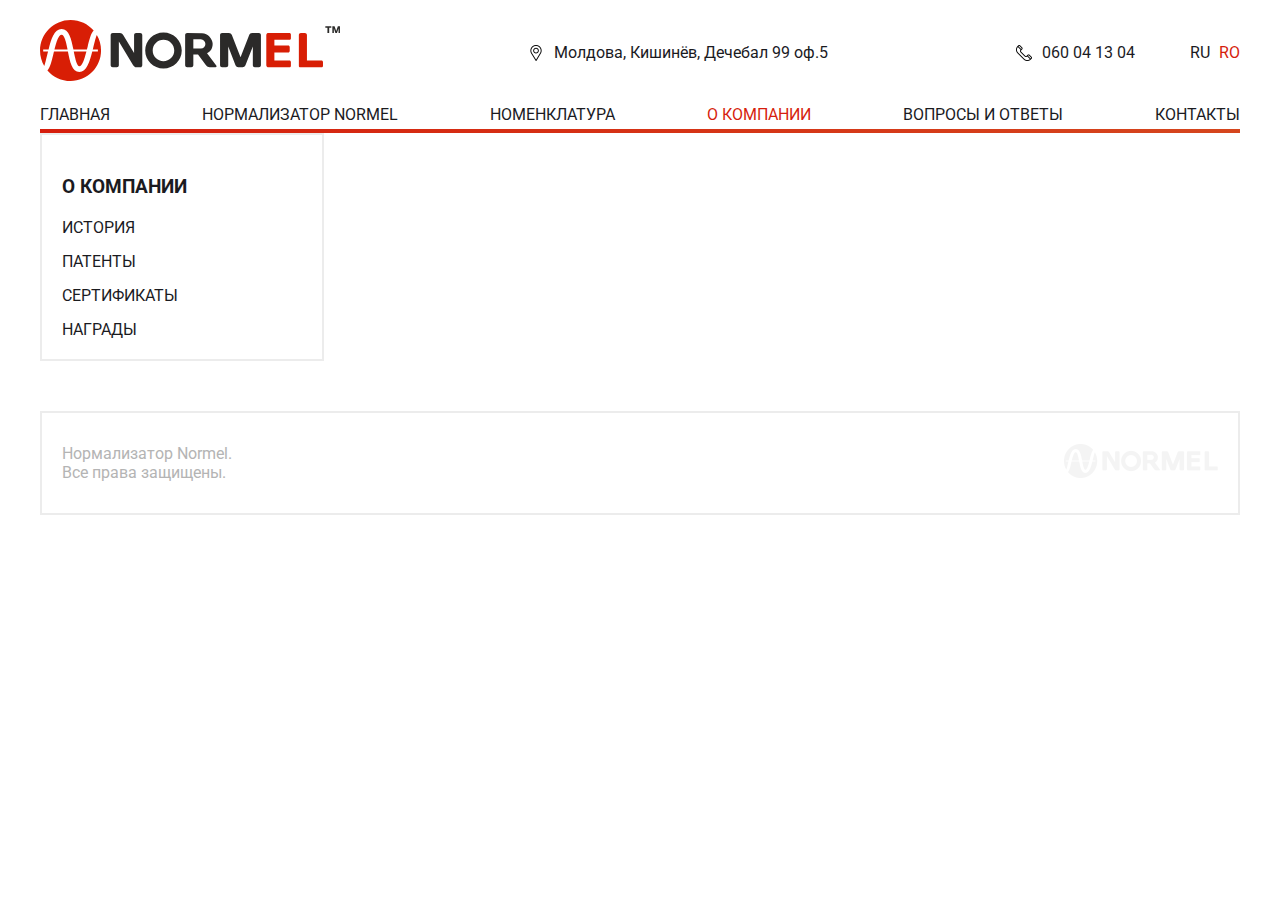
==== ro/company.html @ fcdd3245 "working version" ====
<!DOCTYPE html>
<html lang="ru">
<head>
<meta charset="UTF-8">
<link rel="stylesheet" href="/styles/main.css">
<link rel="stylesheet" href="/styles/media.css">
<link rel="icon" href="/images/ico.png" type="image/png" />
<meta name="viewport" content="width=device-width, initial-scale=1.0">
<title>Нормализаторы напряжения с функцией энергосбережения для трехфазных сетей | Нормализатор Normel</title>
</head>


<body>


<div class="gototop">&#9650;</div>


<div class="header">
<div class="conteiner">
<div class="header_main">
<div class="header_main_logo">
<a href="./index.html"><img src="/images/logo.svg" alt="normel" style="width: 100%;"></a>
</div>
<div class="header_main_adress">
<img src="/images/place.png" alt="adress">
Молдова, Кишинёв, Дечебал 99 оф.5</div>
<div class="header_main_right">
<div class="header_main_phone">
<img src="/images/phone.png" alt="phone">
<a href="#">060 04 13 04</a>
</div>
<div class="header_main_lang">
<a href="../index.html">RU</a>
<a class="active" href="#">RO</a>
</div>
<div class="menu">
<a class="menu-triger" href="#"></a>
<div class="menu-popup">
<a class="menu-close" href="#"></a>
<ul>
<li><a href="./index.html">ГЛАВНАЯ</a></li>
<li><a href="./normalizator.html#technology">НОРМАЛИЗАТОР NORMEL</a></li>
<li><a href="./nomenklatura.html#prices">НОМЕНКЛАТУРА</a></li>
<li><a href="./company.html#history">О КОМПАНИИ</a></li>
<li><a href="./questions.html#quest_1">ВОПРОСЫ И ОТВЕТЫ</a></li>
<li><a href="./contacts.html">КОНТАКТЫ</a></li>
</ul>						
</div>
</div>
</div>
</div>
<div class="header_menu">
<ul class="header_menu_list">
<li><a href="./index.html">ГЛАВНАЯ</a></li>
<li><a href="./normalizator.html#technology">НОРМАЛИЗАТОР NORMEL</a></li>
<li><a href="./nomenklatura.html#prices">НОМЕНКЛАТУРА</a></li>
<li><a class="active" href="./company.html#history">О КОМПАНИИ</a></li>
<li><a href="./questions.html#quest_1">ВОПРОСЫ И ОТВЕТЫ</a></li>
<li><a href="./contacts.html">КОНТАКТЫ</a></li>
</ul>
</div>
<div class="header_animation"></div>
</div>
</div>


<div class="blog">
<div class="conteiner">
<div class="blog_main">
<div class="blog_main_menu">
<h3>О КОМПАНИИ</h3>
<ul>
<li><a href="#history">История</a></li>
<li><a href="#patents">Патенты</a></li>
<li><a href="#certificates">Сертификаты</a></li>
<li><a href="#awards">Награды</a></li>
</ul>
</div>

<div class="blog_main_box">




<div class="info_block" id="history">
<h3>История</h3>

Хорошая идея требует воплощения в жизнь. Для достижения успеха должны сложиться воедино два фактора: идея, время. <br><br>

<b>Идея</b><br><br>

Всем известно, что от идеи изобретателя до серийного производства инновационного продукта  может лежать дистанция в несколько десятков лет, за время которых идея воплощается в продукт и достигает совершенства.
<br><br>
Идея возникла в конце 70-х годов 20 века. 
<br><br>
Автор - Лев Фейгин - заслуженный изобретать России, работавший в то время на руководящих должностях в сфере электроэнергетики в атомной и космической промышленностях.
<br><br>
Основными авторами изобретения являются Л. Фейгин, С. Левинзон и П. Косой, имеющие значительное количество изобретений и патентов в области электротехники.
<br><br>
<b>Время</b>
<br><br>
В течение 20 лет проводились эксперименты по апробации идеи непосредственно ее автором.
<br><br>
Идея энергосберегающего нормализатора была запатентована. 
<br><br>
В ноябре 2009 года принят новый Федеральный закон Российской Федерации «Об энергосбережении и о повышении энергетической эффективности». 
<br><br>
В ноябре 2009 года создано предприятие ООО “АВЭК”, занимающиеся производством энергосберегающих нормализаторов зарегистрированной торговой марки NORMEL. 
<br><br>
За прошедшие с момента возникновения  идеи 30 лет технология ее реализации значительным образом усовершенствована и реализована в энергосберегающих нормализаторах NORMEL.  
<br><br>
В ближайшей перспективе решение проблемы энергосбережения в России  выходит на первый план. Правительством  поставлена задача о снижении к 2020 году энергоемкости российского ВВП не менее, чем на 40% по сравнению с 2007 годом. 
<br><br>
Применение технологии NORMEL способствует решению поставленной правительством России задачи.
<br><br>
<b>УПРАВЛЕНИЕ ЭНЕРГОЭФФЕКТИВНОСТЬЮ – стратегическая задача мирового масштаба.</b>
<br><br>
Одним из важнейших условий повышения энергетической эффективности электроэнергетических систем в мире является соблюдение стандартов качества электрической энергии.
<br><br>
В России проблема управления энергоэффективностью решается в Государственной Программе, направленной на успешную реализацию Федерального Закона РФ от 23.11.2009 N 261-ФЗ (ред. от 16.01.2019) «Об энергосбережении и о повышении энергетической эффективности, и о внесении изменений в отдельные законодательные акты Российской Федерации», целью которого является «…создание правовых, экономических и организационных основ стимулирования энергосбережения и повышения энергетической эффективности».
<br><br>
Одним из важнейших условий повышения энергоэффективности электроэнергетических систем является соблюдение стандартов качества электрической энергии.
<br><br>
В мире существуют стандарты на нормы качества электроэнергии, например, Межгосударственный Стандарт (Армения, Беларусь, Кыргызстан, Российская Федерация, Таджикистан, Узбекистан) ГОСТ 32144-2013 и идентичный ему Европейский Стандарт EN 50160: 2010.
<br><br>
Напряжение является важнейшим параметром и в стандартах находится на первом месте по значимости. Если стандарты не выполняются, то нельзя гарантировать нормальную работу оборудования, подключаемого к электросети. Реально выполнить стандарт весьма сложно, т.к. коммутации потребителей происходят произвольно.
<br><br>
В основном вышесказанное относится к электрическим сетям 0,4 кВ т.к. более 70% потребителей мира питается от этих сетей.
<br><br>
В последние несколько лет в мире активно продвигается концепция Интеллектуальных (умных) Электрических Сетей и Систем - Smart Grids и Smart Systems, являющаяся основой и ключевым компонентом стратегий и проектов повышения энергоэффективности электроэнергетических систем.
<br><br>
В нашей стране развитие интеллектуальных электроэнергетических сетей является приоритетным направлением «Программы мер по формированию принципиально новых рынков и созданию условий для глобального технологического лидерства России к 2035 году (НТИ)».
<br><br>
Smart Grids (Smart Systems) – это комплекс технико-экономических мероприятий, включающий:
<br><br>
1. мониторинг электропотребления,<br>
2. динамическое управление электросетями,<br>
3. регулирование спроса со стороны системы электроснабжения - Demand Response,<br>
4. управление потреблением электроэнергии - Demand Side Managment (DSM).<br><br>
ПРИМЕНЕНИЕ НОРМАЛИЗАТОРОВ ПЕРЕМЕННОГО НАПРЯЖЕНИЯ NORMEL™®© ПОЗВОЛЯЕТ РЕАЛИЗОВАТЬ ВЕСЬ КОМЛЕКС SMART GRIDS, А ЗНАЧИТ, ПОЗВОЛЯЕТ УПРАВЛЯТЬ ПОТРЕБЛЕНИЕМ ЭЛЕКТРОЭНЕРГИИ И УЛУЧШАТЬ СТАНДАРТИЗИРОВАННОЕ КАЧЕСТВО ЭЛЕКТРОЭНЕРГИИ.

</div>




<div class="info_block" id="patents">
<h3>Патенты</h3>

<div class="big_pat_img">
<div class="pat_img">
<a href="/images/patents/1.jpg" target="blank"><img src="/images/patents/1.jpg" alt="patents"></a>
<h2>Грамота на Европейский патент
на 28 государств Европейского союза</h2>
</div>

<div class="pat_img">
<a href="/images/patents/2.jpg" target="blank"><img src="/images/patents/2.jpg" alt="patents"></a>
<h2>Евразийский патент на изобретение
"Стабилизатор переменного напряжения (варианты)" СНГ</h2>
</div>
<div class="pat_img">
<a href="/images/patents/3.jpg" target="blank"><img src="/images/patents/3.jpg" alt="patents"></a>
<h2>Патент на изобретение Российской Федерации
"Стабилизатор переменного напряжения с элементами защиты и резервирования (варианты)"</h2>
</div>
<div class="pat_img">
<a href="/images/patents/4.jpg" target="blank"><img src="/images/patents/4.jpg" alt="patents"></a>
<h2>Патент на изобретение Украины</h2>
</div>
<div class="pat_img">
<a href="/images/patents/5.jpg" target="blank"><img src="/images/patents/5.jpg" alt="patents"></a>
<h2>Свидетельство на товарный знак NORMEL</h2>
</div>
<div class="pat_img">
<a href="/images/patents/6.jpg" target="blank"><img src="/images/patents/6.jpg" alt="patents"></a>
<h2>Изменение к свидетельству на товарный знак NORMEL</h2>
</div>
<div class="pat_img">
<a href="/images/patents/7.jpg" target="blank"><img src="/images/patents/7.jpg" alt="patents"></a>
<h2>Патент на изобретение Российской Федерации
Нормализатор переменного напряжения №2618115</h2>
</div>





</div>


</div>





<div class="info_block" id="certificates">
<h3>Сертификаты</h3>

<div class="big_pat_img">

<div class="pat_img">
<a href="/images/sertificat/1.jpg" target="blank"><img src="/images/sertificat/1.jpg" alt="patents"></a>
<h2>Сертификат соответствия СЕ (Conformity Certificate)</h2>
</div>

<div class="pat_img">
<a href="/images/sertificat/2.jpg" target="blank"><img src="/images/sertificat/2.jpg" alt="patents"></a>
<h2>Пожарный сертификат</h2>
</div>

<div class="pat_img">
<a href="/images/sertificat/3.jpg" target="blank"><img src="/images/sertificat/3.jpg" alt="patents"></a>
<h2>Cертификат ИСО</h2>
</div>

<div class="pat_img">
<a href="/images/sertificat/4.jpg" target="blank"><img src="/images/sertificat/4.jpg" alt="patents"></a>
<h2>Сертификат соответствия таможенного союза</h2>
</div>

<div class="pat_img">
<a href="/images/sertificat/5.jpg" target="blank"><img src="/images/sertificat/5.jpg" alt="patents"></a>
<h2>Сертификат соответствия СЕ (Conformity Certificate)</h2>
</div>


</div>




</div>





<div class="info_block" id="awards">
<h3>Награды</h3>



<div class="big_pat_img">

<div class="pat_img">
<a href="/images/awards/1.jpg" target="blank"><img src="/images/awards/1.jpg" alt="awards"></a>
<h2>MOSCOW ENES EXPO 2011. Международный форум ЭНЕРГОЭФФЕКТИВНОСТЬ И РАЗВИТИЕ ЭНЕРГЕТИКИ</h2>
</div>

<div class="pat_img">
<a href="/images/awards/2.jpg" target="blank"><img src="/images/awards/2.jpg" alt="awards"></a>
<h2>III Международный форум технического развития "ТЕХНОПРОМ-2015" - благодарственное письмо</h2>
</div>

<div class="pat_img">
<a href="/images/awards/3.jpg" target="blank"><img src="/images/awards/3.jpg" alt="awards"></a>
<h2>Международная специализированная выставка "Крым. Стройиндустрия. Энергосбережение" 2015</h2>
</div>

<div class="pat_img">
<a href="/images/awards/4.jpg" target="blank"><img src="/images/awards/4.jpg" alt="awards"></a>
<h2>Национальная премия в области предпринимательской деятельности "Золотой Меркурий" 2015. Диплом</h2>
</div>

<div class="pat_img">
<a href="/images/awards/5.jpg" target="blank"><img src="/images/awards/5.jpg" alt="awards"></a>
<h2>Конкурс "Новосибирская марка" 2015. Диплом</h2>
</div>

<div class="pat_img">
<a href="/images/awards/6.jpg" target="blank"><img src="/images/awards/6.jpg" alt="awards"></a>
<h2>Победитель конкурса "Новосибирская марка" 2015</h2>
</div>

<div class="pat_img">
<a href="/images/awards/7.jpg" target="blank"><img src="/images/awards/7.jpg" alt="awards"></a>
<h2>За успешное управление бизнесом в Сибири 2015. Диплом</h2>
</div>

<div class="pat_img">
<a href="/images/awards/8.jpg" target="blank"><img src="/images/awards/8.jpg" alt="awards"></a>
<h2>За успешное управление бизнесом в Сибири 2015. Сертификат</h2>
</div>

<div class="pat_img">
<a href="/images/awards/9.jpg" target="blank"><img src="/images/awards/9.jpg" alt="awards"></a>
<h2>За участие в выставке "ЖКХ -2016". Губернатор Новосибирской области - благодарственное письмо</h2>
</div>

<div class="pat_img">
<a href="/images/awards/10.jpg" target="blank"><img src="/images/awards/10.jpg" alt="awards"></a>
<h2>НУЗ отделенческая клиническая больница ОАО "РЖД" - благодарность 2016</h2>
</div>

<div class="pat_img">
<a href="/images/awards/11.jpg" target="blank"><img src="/images/awards/11.jpg" alt="awards"></a>
<h2>Конкурс "Новосибирская марка" 2016. Диплом</h2>
</div>

<div class="pat_img">
<a href="/images/awards/12.jpg" target="blank"><img src="/images/awards/12.jpg" alt="awards"></a>
<h2>Победителю конкурса "Новосибирская марка" 2016</h2>
</div>

<div class="pat_img">
<a href="/images/awards/13.jpg" target="blank"><img src="/images/awards/13.jpg" alt="awards"></a>
<h2>За успешное управление бизнесом в Сибири 2016. Диплом</h2>
</div>

<div class="pat_img">
<a href="/images/awards/14.jpg" target="blank"><img src="/images/awards/14.jpg" alt="awards"></a>
<h2>Конкурс "Новосибирская марка" 2017. Диплом</h2>
</div>

<div class="pat_img">
<a href="/images/awards/15.jpg" target="blank"><img src="/images/awards/15.jpg" alt="awards"></a>
<h2>Победителю конкурса "Новосибирская марка" 2017</h2>
</div>

<div class="pat_img">
<a href="/images/awards/16.jpg" target="blank"><img src="/images/awards/16.jpg" alt="awards"></a>
<h2>Конкурс "Новосибирская марка" 2018. Диплом</h2>
</div>

<div class="pat_img">
<a href="/images/awards/17.jpg" target="blank"><img src="/images/awards/17.jpg" alt="awards"></a>
<h2>Победителю конкурса "Новосибирская марка" 2018</h2>
</div>

<div class="pat_img">
<a href="/images/awards/18.jpg" target="blank"><img src="/images/awards/18.jpg" alt="awards"></a>
<h2>За успешное управление бизнесом в Сибири 2018. Диплом</h2>
</div>

<div class="pat_img">
<a href="/images/awards/19.jpg" target="blank"><img src="/images/awards/19.jpg" alt="awards"></a>
<h2>За успешное развитие бизнеса в Сибири 2018. Сертификат</h2>
</div>

<div class="pat_img">
<a href="/images/awards/20.jpg" target="blank"><img src="/images/awards/20.jpg" alt="awards"></a>
<h2>Национальная премия в области предпринимательской деятельности "Золотой Меркурий" 2019. Диплом</h2>
</div>

<div class="pat_img">
<a href="/images/awards/21.jpg" target="blank"><img src="/images/awards/21.jpg" alt="awards"></a>
<h2>Конкурс "Новосибирская марка" 2019. Диплом</h2>
</div>

<div class="pat_img">
<a href="/images/awards/22.jpg" target="blank"><img src="/images/awards/22.jpg" alt="awards"></a>
<h2>Победителю конкурса "Новосибирская марка" 2019</h2>
</div>

<div class="pat_img">
<a href="/images/awards/23.jpg" target="blank"><img src="/images/awards/23.jpg" alt="awards"></a>
<h2>За успешное управление бизнесом в Сибири 2019. Диплом</h2>
</div>

<div class="pat_img">
<a href="/images/awards/24.jpg" target="blank"><img src="/images/awards/24.jpg" alt="awards"></a>
<h2>За успешное развитие бизнеса в Сибири 2019. Сертификат</h2>
</div>

</div>






















</div>





</div>
</div>
</div>


<footer>
<div class="conteiner">
<div class="footer_main">
<div class="footer_main_l">
<p>Нормализатор Normel.<br>
Все права защищены.</p>
</div>
<div class="footer_main_r"><img src="/images/logo_footer.png" alt="footer"></div>
</div>
</div>
</footer>

<script src="/scripts/jquery-3.6.0.min.js"></script>
<script>

$(document).ready(function(){
$(window).scroll(function () {
/*если прокрутка больше 300 показ. кнопку*/
if ($(this).scrollTop() > 100) {
$('.gototop, .alert').fadeIn();
/*если нет то скрываем кнопку*/
} else {
$('.gototop, .alert').fadeOut();
}
});
/*при клике по кнопке переходим вверх стр.*/
$('.gototop').click(function () {
$('body,html').animate({
scrollTop: 0
}, 700);
return false;
});
    
var bw = jQuery( window ).width();
if(bw > 50){
 
	window.scroll({
	top: 0, 
	left: 0, 
	behavior: 'smooth'
});
}
    
});            

$(function() {
var $menu_popup = $('.menu-popup');

$(".menu-triger, .menu-close").click(function(){
$menu_popup.slideToggle(300, function(){
if ($menu_popup.is(':hidden')) {
$('body').removeClass('body_pointer');
} else {
$('body').addClass('body_pointer');
}					
});  
return false;
});			

$(document).on('click', function(e){
if (!$(e.target).closest('.menu').length){
$('body').removeClass('body_pointer');
$menu_popup.slideUp(300);
}
});
});

</script>


</body>
</html>
---- styles/main.css ----
@import url('https://fonts.googleapis.com/css2?family=Roboto:wght@100;200;300;400;500;700&display=swap');
/* https://www.flaticon.com/ru/packs/contact-us-6 */

* {
    margin: 0;
    padding: 0;
    font-family: 'Roboto', sans-serif;
    color: #1b1b1f;    /* #d61e0d */
    font-size: 16px;
}

.active {
    color: #d61e0d;
}

a {
    text-decoration: none;
}

.conteiner {
    max-width: 1200px;
    margin: 0 auto;
    padding-left: 15px;
    padding-right: 15px;
}

.header_main {
    display: flex;
    justify-content: space-between;
    align-items: center;
    margin-top: 20px;
}

.header_main_adress {
    display: flex;
    align-items: center;
}

.header_main_adress img {
    height: 16px;
    margin-right: 10px;
}

.header_main_phone {
    display: flex;
    align-items: center;
}

.header_main_phone img{
    height: 16px;
    margin-right: 10px;
}

.header_main_right {
    display: flex;
    justify-content: flex-end;
}

.header_main_lang {
    margin-left: 50px;
}

.header_main_lang a{
    margin-left: 5px;
}

.header_main_lang > a:hover {
    color: #d61e0d;
    text-decoration: underline;
}

.header_menu_list {
    list-style: none;
    display: flex;
    justify-content: space-between;
}

.header_menu_list li+li{
    padding-left: 40px;
}

.header_menu_list a:hover{
    color: #d61e0d;
}

.header_menu {
    margin-top: 20px;
}

.header_animation {
    height: 4px;
    margin-top: 5px;
    background: linear-gradient(-45deg, #ee7752, #e73c7e, #d55323, #d61e0d);  
    animation: gradient 5s ease infinite;
    background-size: 400% 400%;
}

@keyframes gradient {
    0% {
        background-position: 0% 50%;
    }
    50% {
        background-position: 100% 50%;
    }
    100% {
        background-position: 0% 50%;
    }
}
.info_main {
    display: flex;
    justify-content: space-around;
    align-items: center;
    flex-wrap: wrap;
    margin-top: 50px;
}

.info_main_text {
    max-width: 400px;
}

.info_main_text h3{
    margin-bottom: 20px;
    font-size: 30px;
    font-weight: 400;
}

.info_main_text p{
    margin-bottom: 15px;
}

.info_main_links {
    display: flex;
    justify-content: center;
    margin-left: 40px;
    }

.info_main_links > ul > li+li {
    margin-top: 15px;
}
.info_main_links a {
    text-decoration: underline;
    font-size: 16px;
}

.info_main_links a:hover {
    color: #d61e0d;
}

.center_menu_item {
    width: 250px;
    height: 250px;
    display: flex;
    justify-content: center;
    align-items: center;
    flex-direction: column;
    border-radius: 25px;
    background-color: #f1f1f191;
    box-shadow: 5px 5px 15px 5px rgba(0,0,0,0.17);
    margin: 25px;
}

.center_menu_item a{
    font-size: 20px;
}

.center_menu_item img {
    filter: grayscale(100%) brightness(50%) sepia(23%) hue-rotate(-50deg) saturate(600%) contrast(2);
}

.center_menu_item img:hover {
    filter: grayscale(100%) brightness(50%) sepia(100%) hue-rotate(-50deg) saturate(900%) contrast(2);
}

.center_menu_item a+a{
    margin-top: 25px;    
}

.center_menu {
    display: flex;
    justify-content: space-around;
    flex-wrap: wrap;
}

.center {
    margin-top: 50px;
}

.quests_main {
    margin-top: 50px;
}

.quests_main h3{
    margin-bottom: 35px;
    font-size: 30px;
    font-weight: 400;
}

.owl-carousel div{
    color: #44444f;
    font-weight: 300;
    line-height: 23px;
}

.qqs b{
    color: #1b1b1f;
    font-weight: 400;
}

.qqs {
    height: 25px;
}

.owl-prev{
    display: none;
}

.owl-carousel{
    position: relative;

}

.owl-next{
    background-image: url(../images/arrow.png)!important;
    background-size: cover!important;
    background-position: center;
    background-repeat: no-repeat!important;
    width: 40px;
    height: 40px;
    position: absolute;
    top: -72px;
    left: 285px;
}
.call {
    margin-top: 50px;
    margin-bottom: 50px;
}

.call_main {
    box-shadow: 5px 5px 15px 5px rgb(0 0 0 / 17%);
    border-radius: 20px;
    padding-top: 50px;
    padding-bottom: 50px;
    padding-left: 50px;
    padding-right: 10px;
    display: flex;
    justify-content: center;
    flex-wrap: wrap-reverse;
}

.call-right img{
    width: 100%;
}

.call-left {
    width: 50%;
    text-align: center;
}

.call-left h2{
    color: #44444f;
    font-size: 25px;
    font-weight: 400;
    margin-top: 70px;
}
.call-left span{
    color: #d61e0d;
    font-size: 25px;
    font-weight: 400;
}

.call-right {
    margin-right: 50px;
}

.call-left-grup {
    display: flex;
    justify-content: center;
    margin-top: 30px;
    column-gap: 50px;
}

.call-left-grup a{
    color: white;
    font-weight: 400;
}
.call-btn-1 {
    background: linear-gradient(-45deg, #ee7752, #e73c7e, rgb(250, 127, 160), #d61e0d);  
    animation: gradient 5s ease infinite;
    background-size: 400% 400%;
    padding-top: 15px;
    padding-bottom: 15px;
    width: 180px;
    border-radius: 15px;
}

.call-btn-2 {
    background: linear-gradient(-45deg, #ee7752, #e73c7e, #d55323, #d61e0d);  
    animation: gradient 2s ease infinite;
    background-size: 400% 400%;
    padding-top: 15px;
    padding-bottom: 15px;
    width: 180px;
    border-radius: 15px;
}

.footer_main {
	margin-top: 50px;
    display: flex;
    justify-content: space-between;
    align-items: center;
    border: 2px solid #ececec;
    height: 100px;
}

.footer_main_r {
    margin-right: 20px;
}

.footer_main_l {
    margin-left: 20px;
}

.footer_main_l p{
    color: #b4b4b4;
}
.blog_main {
    display: flex;
    justify-items: flex-start;
    width: 100%;
}

.blog_main_menu {
    padding: 20px;
    height: 100%;
    border: 2px solid #ececec;
    min-width: 20%;
}

.blog_main_menu ul{
    list-style: none;
}

.blog_main_menu li+li{
    margin-top: 15px;
}

.blog_main_menu a{
    font-size: 16px;
    text-transform: uppercase; 
}

.blog_main_menu a:hover{
    color: #d61e0d;
    text-decoration: underline;
}

.blog_main_menu h3{
    font-size: 19px;
    text-transform: uppercase;
    padding-top: 20px;
    padding-bottom: 20px; 
}

.blog_main_box {
    margin-left: 20px;
    margin-top: 40px;
    width: 100%;
}

.blog_main_box h3{
    font-size: 19px;
    text-transform: uppercase;
    padding-bottom: 20px; 
}

.info_block {
  display: none;
    color: #1b1b1f;
    font-size: 16px;
    line-height: 1.5;
    font-weight: 400;
} /* Делаем блок по-умолчанию невидимым */

.info_block img{
    width: 100%;
}

.info_block:target {
  display: block; 
} /* Выделенный блок видим */


.use_big_box {
    margin-bottom: 20px;
    background: #f6f6f6;
    padding: 20px 20px 15px 20px;
}

.protocol_file img{
    width: 48px;
}

.protocol_file a{
    text-decoration: underline;
}

.protocol_file {
    display: flex;
    width: 49%;
    margin-bottom: 25px;
}



.prot_big_main {
    display: flex;
    justify-content: space-between;
    flex-wrap: wrap;
    grid-gap: 10px;
}

.prot_right {
    margin-left: 25px;
}

.gototop{
    color: white;
    width: 50px;
    height: 50px;
    background-color: #d61e0d;
    position: fixed;/*фиксир. позиц*/
    bottom: 30px;
    left: 5%;
    font-size: 30px;
    text-align: center;
    line-height: 50px;
    filter:progid:DXImageTransform.Microsoft.Alpha(opacity=30);
    opacity: .6;/*полупрозрачная*/
    display: none;/*скрываем, а показываем Jquery*/  
    -webkit-border-radius: 100px;
    -moz-border-radius: 100px;
    -ms-border-radius: 100px;
    -o-border-radius: 100px;
    border-radius: 100px;
    -moz-box-shadow:
    1px 6px 5px rgba(000,000,000,0.5);
    -webkit-box-shadow:
    1px 6px 5px rgba(000,000,000,0.5);
    box-shadow: 
    1px 4px 5px rgba(000,000,000,0.5);
    cursor: pointer;
}
.gototop:hover{
    filter:progid:DXImageTransform.Microsoft.Alpha(opacity=100);
    opacity: 1;/*при наведении не прозрачная*/
}



.menu-triger {
	width: 25px;
	height: 17px;	
	background: url(../images/menu.png) 0 0 repeat;
	left: 15px;
	top: 28px;
    display: none;
}	

.menu-close {
	display: block;
	width: 28px;
	height: 28px;	
	background: url(../images/close.png) 0 0 repeat;
	position: absolute;
	right: 13px;
	top: 39px;
	z-index: 100;
}
.menu-popup {
	display: none;	
	background: #2c2e3e;
	position: absolute;
	left: 0px;
	right: 0px;
	top: 0;
	box-sizing: border-box;
	padding: 30px;
	z-index: 9999;	
	box-shadow: 0 14px 28px rgba(0,0,0,0.25), 0 10px 10px rgba(0,0,0,0.22);
}
.menu-popup ul {
	margin: 0;
	padding: 0;
}
.menu-popup li {
	list-style: none;
	margin: 10px 0;
	padding: 0;
}
.menu-popup li a {
	font-size: 18px;
	font-family: "Arial";
	color: rgb(255, 255, 255);
	line-height: 1.4;	
	text-decoration: none;
}
.body_pointer * {
	cursor: pointer;
}

/* Стили таблицы (IKSWEB) */
table.iksweb{text-decoration: none;border-collapse:collapse;width:100%;text-align:center;}
table.iksweb th{font-weight:normal;font-size:14px; color:#ffffff;background-color:#354251;}
table.iksweb td{font-size:13px;color:#354251;}
table.iksweb td,table.iksweb th{white-space:pre-wrap;padding:10px 5px;line-height:13px;vertical-align: middle;border: 1px solid #354251;}
table.iksweb tr:hover{background-color:#f9fafb}
table.iksweb tr:hover td{color:#354251;cursor:default;}
.big_pat_img {
    display: flex;
    justify-content: space-around;
    flex-wrap: wrap;
}

.pat_img {
    width: 30%;
    padding: 10px;
}

.pat_img h2{
    font-weight: 300;
}

.pat_img h2{
    margin-top: 15px;
}
---- styles/media.css ----
@media (max-width: 1000px) {
.header_menu {
    display: none;
}
    
.menu-triger {
    display: block;
    margin-left: 20px;
}	
    
}

@media (max-width: 979px) {
.info_main_links {
    display: flex;
    justify-content: center;
    margin-top: 50px;
    }
    

    
}

@media (max-width: 930px) {
.header_main_adress {
    display: none;
}
}

@media (max-width: 770px) {

.call_main {
    padding-top: 50px;
    padding-bottom: 50px;
    padding-left: 10px;
    padding-right: 10px;
    display: flex;
    justify-content: center;
    flex-wrap: wrap-reverse;
}
    
    
.info_main_links {
    display: flex;
    justify-content: flex-start;
    margin-left: 40px;
    width: 100%;
    }
.info_main_image {
    margin-top: 50px;
}
    
.call-btn-1 {
    width: 100%;
}    
.call-btn-2 {
    width: 100%;
}  
.call-left {
    width: 100%;
    text-align: center;
    
}
.call-left-grup {
    padding-left: 20px;
    padding-right: 20px;
    column-gap: 20px;
}     
}


@media (max-width: 700px) {
.blog_main {
    flex-wrap: wrap;
    justify-content: center;
}
    
.blog_main_menu {
    padding: 20px;
    height: 100%;
    border-top: 0px solid #ececec;
    border-bottom: 2px solid #ececec;
    min-width: 90%;
}
    .header_main_lang {
    /*display: none;*/
}
    .header_main_phone {
    display: none;
}
    
.blog_main_box {
    margin-left: 0px;
    
}
    
}

@media (max-width: 580px) {

    .header_main_lang {
    margin-left: 0px;
        width: 60px;
}
    
    .header_main_logo img{
        max-width: 70%;
    }

    
}
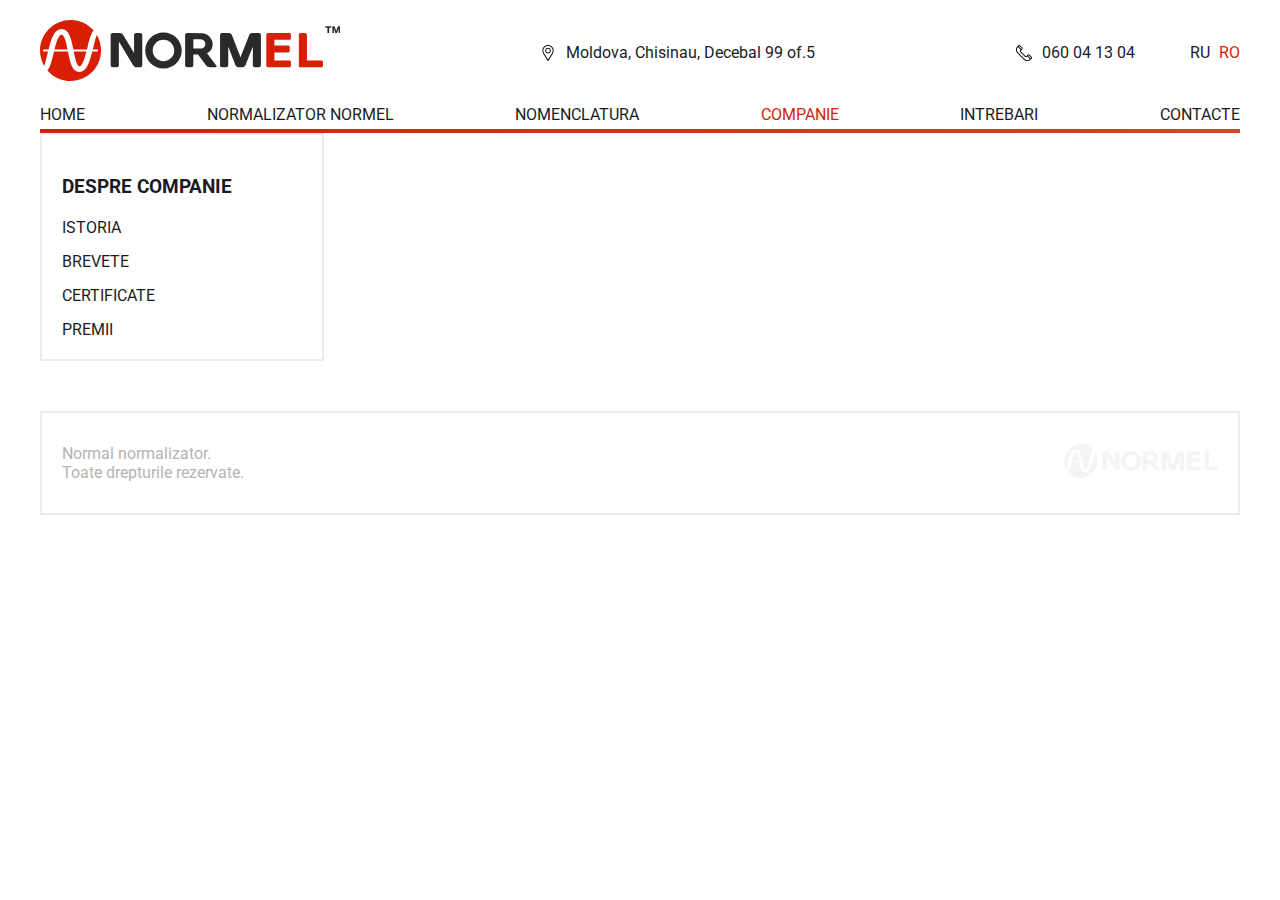
==== commit fc9881fb: "Update company.html" ====
--- a/ro/company.html
+++ b/ro/company.html
@@ -2,16 +2,17 @@
 <html lang="ru">
 <head>
 <meta charset="UTF-8">
-<link rel="stylesheet" href="/styles/main.css">
-<link rel="stylesheet" href="/styles/media.css">
-<link rel="icon" href="/images/ico.png" type="image/png" />
+<link rel="stylesheet" href="../styles/owl.carousel.min.css">
+<link rel="stylesheet" href="../styles/owl.theme.default.min.css">
+<link rel="stylesheet" href="../styles/main.css">
+<link rel="stylesheet" href="../styles/media.css">
+<link rel="icon" href="../images/ico.png" type="image/png" />
 <meta name="viewport" content="width=device-width, initial-scale=1.0">
-<title>Нормализаторы напряжения с функцией энергосбережения для трехфазных сетей | Нормализатор Normel</title>
+<title>Regulatoare de tensiune cu funcție de economisire a energiei pentru rețele trifazate | Normalizator Normel</title>
 </head>
-
-
 <body>
 
+<div id="topos"></div>
 
 <div class="gototop">&#9650;</div>
 
@@ -20,14 +21,14 @@
 <div class="conteiner">
 <div class="header_main">
 <div class="header_main_logo">
-<a href="./index.html"><img src="/images/logo.svg" alt="normel" style="width: 100%;"></a>
+<a href="./index.html"><img src="../images/logo.svg" alt="normel" style="width: 100%;"></a>
 </div>
 <div class="header_main_adress">
-<img src="/images/place.png" alt="adress">
-Молдова, Кишинёв, Дечебал 99 оф.5</div>
+<img src="../images/place.png" alt="adress">
+Moldova, Chisinau, Decebal 99 of.5</div>
 <div class="header_main_right">
 <div class="header_main_phone">
-<img src="/images/phone.png" alt="phone">
+<img src="../images/phone.png" alt="phone">
 <a href="#">060 04 13 04</a>
 </div>
 <div class="header_main_lang">
@@ -39,12 +40,12 @@
 <div class="menu-popup">
 <a class="menu-close" href="#"></a>
 <ul>
-<li><a href="./index.html">ГЛАВНАЯ</a></li>
-<li><a href="./normalizator.html#technology">НОРМАЛИЗАТОР NORMEL</a></li>
-<li><a href="./nomenklatura.html#prices">НОМЕНКЛАТУРА</a></li>
-<li><a href="./company.html#history">О КОМПАНИИ</a></li>
-<li><a href="./questions.html#quest_1">ВОПРОСЫ И ОТВЕТЫ</a></li>
-<li><a href="./contacts.html">КОНТАКТЫ</a></li>
+<li><a href="./index.html">HOME</a></li>
+<li><a href="./normalizator.html#technology">NORMALIZATOR NORMEL</a></li>
+<li><a href="./nomenklatura.html#prices">NOMENCLATURA</a></li>
+<li><a href="./company.html#history">COMPANIE</a></li>
+<li><a href="./questions.html#quest_1">INTREBARI</a></li>
+<li><a href="./contacts.html">CONTACTE</a></li>
 </ul>						
 </div>
 </div>
@@ -52,12 +53,12 @@
 </div>
 <div class="header_menu">
 <ul class="header_menu_list">
-<li><a href="./index.html">ГЛАВНАЯ</a></li>
-<li><a href="./normalizator.html#technology">НОРМАЛИЗАТОР NORMEL</a></li>
-<li><a href="./nomenklatura.html#prices">НОМЕНКЛАТУРА</a></li>
-<li><a class="active" href="./company.html#history">О КОМПАНИИ</a></li>
-<li><a href="./questions.html#quest_1">ВОПРОСЫ И ОТВЕТЫ</a></li>
-<li><a href="./contacts.html">КОНТАКТЫ</a></li>
+<li><a href="./index.html">HOME</a></li>
+<li><a href="./normalizator.html#technology">NORMALIZATOR NORMEL</a></li>
+<li><a href="./nomenklatura.html#prices">NOMENCLATURA</a></li>
+<li><a class="active" href="./company.html#history">COMPANIE</a></li>
+<li><a href="./questions.html#quest_1">INTREBARI</a></li>
+<li><a href="./contacts.html">CONTACTE</a></li>
 </ul>
 </div>
 <div class="header_animation"></div>
@@ -69,12 +70,12 @@
 <div class="conteiner">
 <div class="blog_main">
 <div class="blog_main_menu">
-<h3>О КОМПАНИИ</h3>
+<h3>DESPRE COMPANIE</h3>
 <ul>
-<li><a href="#history">История</a></li>
-<li><a href="#patents">Патенты</a></li>
-<li><a href="#certificates">Сертификаты</a></li>
-<li><a href="#awards">Награды</a></li>
+<li><a href="#history">Istoria</a></li>
+<li><a href="#patents">Brevete</a></li>
+<li><a href="#certificates">Certificate</a></li>
+<li><a href="#awards">Premii</a></li>
 </ul>
 </div>
 
@@ -84,61 +85,61 @@
 
 
 <div class="info_block" id="history">
-<h3>История</h3>
-
-Хорошая идея требует воплощения в жизнь. Для достижения успеха должны сложиться воедино два фактора: идея, время. <br><br>
-
-<b>Идея</b><br><br>
-
-Всем известно, что от идеи изобретателя до серийного производства инновационного продукта  может лежать дистанция в несколько десятков лет, за время которых идея воплощается в продукт и достигает совершенства.
-<br><br>
-Идея возникла в конце 70-х годов 20 века. 
-<br><br>
-Автор - Лев Фейгин - заслуженный изобретать России, работавший в то время на руководящих должностях в сфере электроэнергетики в атомной и космической промышленностях.
-<br><br>
-Основными авторами изобретения являются Л. Фейгин, С. Левинзон и П. Косой, имеющие значительное количество изобретений и патентов в области электротехники.
-<br><br>
-<b>Время</b>
-<br><br>
-В течение 20 лет проводились эксперименты по апробации идеи непосредственно ее автором.
-<br><br>
-Идея энергосберегающего нормализатора была запатентована. 
-<br><br>
-В ноябре 2009 года принят новый Федеральный закон Российской Федерации «Об энергосбережении и о повышении энергетической эффективности». 
-<br><br>
-В ноябре 2009 года создано предприятие ООО “АВЭК”, занимающиеся производством энергосберегающих нормализаторов зарегистрированной торговой марки NORMEL. 
-<br><br>
-За прошедшие с момента возникновения  идеи 30 лет технология ее реализации значительным образом усовершенствована и реализована в энергосберегающих нормализаторах NORMEL.  
-<br><br>
-В ближайшей перспективе решение проблемы энергосбережения в России  выходит на первый план. Правительством  поставлена задача о снижении к 2020 году энергоемкости российского ВВП не менее, чем на 40% по сравнению с 2007 годом. 
-<br><br>
-Применение технологии NORMEL способствует решению поставленной правительством России задачи.
-<br><br>
-<b>УПРАВЛЕНИЕ ЭНЕРГОЭФФЕКТИВНОСТЬЮ – стратегическая задача мирового масштаба.</b>
-<br><br>
-Одним из важнейших условий повышения энергетической эффективности электроэнергетических систем в мире является соблюдение стандартов качества электрической энергии.
-<br><br>
-В России проблема управления энергоэффективностью решается в Государственной Программе, направленной на успешную реализацию Федерального Закона РФ от 23.11.2009 N 261-ФЗ (ред. от 16.01.2019) «Об энергосбережении и о повышении энергетической эффективности, и о внесении изменений в отдельные законодательные акты Российской Федерации», целью которого является «…создание правовых, экономических и организационных основ стимулирования энергосбережения и повышения энергетической эффективности».
-<br><br>
-Одним из важнейших условий повышения энергоэффективности электроэнергетических систем является соблюдение стандартов качества электрической энергии.
-<br><br>
-В мире существуют стандарты на нормы качества электроэнергии, например, Межгосударственный Стандарт (Армения, Беларусь, Кыргызстан, Российская Федерация, Таджикистан, Узбекистан) ГОСТ 32144-2013 и идентичный ему Европейский Стандарт EN 50160: 2010.
-<br><br>
-Напряжение является важнейшим параметром и в стандартах находится на первом месте по значимости. Если стандарты не выполняются, то нельзя гарантировать нормальную работу оборудования, подключаемого к электросети. Реально выполнить стандарт весьма сложно, т.к. коммутации потребителей происходят произвольно.
-<br><br>
-В основном вышесказанное относится к электрическим сетям 0,4 кВ т.к. более 70% потребителей мира питается от этих сетей.
-<br><br>
-В последние несколько лет в мире активно продвигается концепция Интеллектуальных (умных) Электрических Сетей и Систем - Smart Grids и Smart Systems, являющаяся основой и ключевым компонентом стратегий и проектов повышения энергоэффективности электроэнергетических систем.
-<br><br>
-В нашей стране развитие интеллектуальных электроэнергетических сетей является приоритетным направлением «Программы мер по формированию принципиально новых рынков и созданию условий для глобального технологического лидерства России к 2035 году (НТИ)».
-<br><br>
-Smart Grids (Smart Systems) – это комплекс технико-экономических мероприятий, включающий:
-<br><br>
-1. мониторинг электропотребления,<br>
-2. динамическое управление электросетями,<br>
-3. регулирование спроса со стороны системы электроснабжения - Demand Response,<br>
-4. управление потреблением электроэнергии - Demand Side Managment (DSM).<br><br>
-ПРИМЕНЕНИЕ НОРМАЛИЗАТОРОВ ПЕРЕМЕННОГО НАПРЯЖЕНИЯ NORMEL™®© ПОЗВОЛЯЕТ РЕАЛИЗОВАТЬ ВЕСЬ КОМЛЕКС SMART GRIDS, А ЗНАЧИТ, ПОЗВОЛЯЕТ УПРАВЛЯТЬ ПОТРЕБЛЕНИЕМ ЭЛЕКТРОЭНЕРГИИ И УЛУЧШАТЬ СТАНДАРТИЗИРОВАННОЕ КАЧЕСТВО ЭЛЕКТРОЭНЕРГИИ.
+<h3>Istoria</h3>
+
+O idee bună trebuie pusă în practică. Pentru a obține succesul, trebuie să vină împreună doi factori: ideea, timpul. <br><br>
+
+<b>Idee</b><br><br>
+
+Toată lumea știe că de la ideea de inventator până la producția în masă a unui produs inovator, poate exista o distanță de câteva decenii, timp în care ideea este întruchipată într-un produs și ajunge la perfecțiune.
+<br><br>
+Ideea a apărut la sfârșitul anilor 70 ai secolului XX.
+<br><br>
+Autorul - Lev Feigin - merita să inventeze Rusia, care la acea vreme lucra în funcții de conducere în domeniul energiei electrice în industria nucleară și spațială.
+<br><br>
+Principalii autori ai invenției sunt L. Feigin, S. Levinson și P. Kosoy, care dețin un număr semnificativ de invenții și brevete în domeniul ingineriei electrice.
+<br><br>
+<b>Timp</b>
+<br><br>
+Timp de 20 de ani, au fost efectuate experimente pentru a testa ideea direct de către autorul acesteia.
+<br><br>
+Ideea unui normalizator de economisire a energiei a fost brevetată.
+<br><br>
+În noiembrie 2009, a fost adoptată o nouă lege federală a Federației Ruse „Cu privire la economisirea energiei și îmbunătățirea eficienței energetice”.
+<br><br>
+În noiembrie 2009, a fost înființată compania AVEK LLC, care este angajată în producția de normalizatoare de economisire a energiei ale mărcii înregistrate NORMEL.
+<br><br>
+În ultimii 30 de ani de la nașterea ideii, tehnologia pentru implementarea acesteia a fost îmbunătățită semnificativ și implementată în normalizatoarele de economisire a energiei NORMEL.
+<br><br>
+Pe termen scurt, soluția problemei economisirii energiei în Rusia vine în prim-plan. Guvernul și-a stabilit sarcina de a reduce intensitatea energetică a PIB-ului Rusiei cu cel puțin 40% până în 2020, comparativ cu 2007.
+<br><br>
+Utilizarea tehnologiei NORMEL contribuie la rezolvarea sarcinii stabilite de guvernul rus.
+<br><br>
+<b>MANAGEMENTUL EFICIENȚEI ENERGETICE este o provocare strategică globală.</b>
+<br><br>
+Una dintre cele mai importante condiții pentru îmbunătățirea eficienței energetice a sistemelor de energie electrică din lume este respectarea standardelor de calitate a energiei electrice.
+<br><br>
+În Rusia, problema managementului eficienței energetice este rezolvată în Programul de stat care vizează implementarea cu succes a Legii federale a Federației Ruse din 23 noiembrie 2009 N 261-FZ (modificată la 16 ianuarie 2019) „Cu privire la economisirea energiei și privind îmbunătățirea eficienței energetice și modificarea anumitor acte legislative ale Federației Ruse”, al căror scop este „...crearea unor fundații juridice, economice și organizatorice pentru stimularea economisirii energiei și creșterea eficienței energetice”.
+<br><br>
+Una dintre cele mai importante condiții pentru îmbunătățirea eficienței energetice a sistemelor de energie electrică este respectarea standardelor de calitate a energiei electrice.
+<br><br>
+În lume există standarde pentru standardele de calitate a energiei electrice, de exemplu, Standardul Interstatal (Armenia, Belarus, Kârgâzstan, Federația Rusă, Tadjikistan, Uzbekistan) GOST 32144-2013 și standardul european identic EN 50160: 2010.
+<br><br>
+Tensiunea este cel mai important parametru și în standarde este pe primul loc ca importanță. Dacă standardele nu sunt îndeplinite, nu poate fi garantată funcționarea normală a echipamentului conectat la sursa de alimentare. Într-adevăr, este foarte greu să îndeplinești standardul, pentru că schimbarea consumatorilor se produce în mod arbitrar.
+<br><br>
+Practic, cele de mai sus se aplică rețelelor electrice de 0,4 kV. peste 70% dintre consumatorii din lume sunt alimentați de aceste rețele.
+<br><br>
+În ultimii câțiva ani, lumea a promovat activ conceptul de rețele și sisteme electrice inteligente (inteligente) - rețele inteligente și sisteme inteligente, care reprezintă baza și componenta cheie a strategiilor și proiectelor de îmbunătățire a eficienței energetice a sistemelor de energie electrică. .
+<br><br>
+În țara noastră, dezvoltarea rețelelor electrice inteligente este un domeniu prioritar al „Programului de măsuri pentru a forma piețe fundamental noi și a crea condiții pentru conducerea tehnologică globală a Rusiei până în 2035 (NTI)”.
+<br><br>
+Rețele inteligente (Sisteme inteligente) reprezintă un set de măsuri tehnice și economice, inclusiv:
+<br><br>
+1. monitorizarea consumului de energie,<br>
+2. management dinamic al rețelei electrice,<br>
+3. managementul cererii din sistemul de alimentare cu energie - Demand Response,<br>
+4. Managementul pe partea cererii (DSM).<br><br>
+APLICAREA NORMALIZATORURILOR DE TENSIUNE VARIABILĂ NORMEL™®© PERMITĂ ÎNTREGUL COMPLEX DE REȚELE INTELIGENTE, ȘI, DE ASTEA, PERMITĂ GESTIONAREA CONSUMULUI DE ELECTRICITATE ȘI ÎMBUNĂTĂȚIREA CALITĂȚII STANDARDIZATE A ELECTRICITĂȚII.
 
 </div>
 
@@ -146,41 +147,41 @@
 
 
 <div class="info_block" id="patents">
-<h3>Патенты</h3>
+<h3>Brevete</h3>
 
 <div class="big_pat_img">
 <div class="pat_img">
-<a href="/images/patents/1.jpg" target="blank"><img src="/images/patents/1.jpg" alt="patents"></a>
-<h2>Грамота на Европейский патент
-на 28 государств Европейского союза</h2>
-</div>
-
-<div class="pat_img">
-<a href="/images/patents/2.jpg" target="blank"><img src="/images/patents/2.jpg" alt="patents"></a>
-<h2>Евразийский патент на изобретение
-"Стабилизатор переменного напряжения (варианты)" СНГ</h2>
-</div>
-<div class="pat_img">
-<a href="/images/patents/3.jpg" target="blank"><img src="/images/patents/3.jpg" alt="patents"></a>
-<h2>Патент на изобретение Российской Федерации
-"Стабилизатор переменного напряжения с элементами защиты и резервирования (варианты)"</h2>
-</div>
-<div class="pat_img">
-<a href="/images/patents/4.jpg" target="blank"><img src="/images/patents/4.jpg" alt="patents"></a>
-<h2>Патент на изобретение Украины</h2>
-</div>
-<div class="pat_img">
-<a href="/images/patents/5.jpg" target="blank"><img src="/images/patents/5.jpg" alt="patents"></a>
-<h2>Свидетельство на товарный знак NORMEL</h2>
-</div>
-<div class="pat_img">
-<a href="/images/patents/6.jpg" target="blank"><img src="/images/patents/6.jpg" alt="patents"></a>
-<h2>Изменение к свидетельству на товарный знак NORMEL</h2>
-</div>
-<div class="pat_img">
-<a href="/images/patents/7.jpg" target="blank"><img src="/images/patents/7.jpg" alt="patents"></a>
-<h2>Патент на изобретение Российской Федерации
-Нормализатор переменного напряжения №2618115</h2>
+<a href="../images/patents/1.jpg" target="blank"><img src="../images/patents/1.jpg" alt="patents"></a>
+<h2>Diplomă pentru brevet european
+către cele 28 de state ale Uniunii Europene</h2>
+</div>
+
+<div class="pat_img">
+<a href="../images/patents/2.jpg" target="blank"><img src="../images/patents/2.jpg" alt="patents"></a>
+<h2>Patent eurasiatic pentru o invenție
+„Stabilizator de tensiune AC (opțiuni)” CIS</h2>
+</div>
+<div class="pat_img">
+<a href="../images/patents/3.jpg" target="blank"><img src="../images/patents/3.jpg" alt="patents"></a>
+<h2>Patent pentru o invenție a Federației Ruse
+„Stabilizator de tensiune AC cu elemente de protecție și redundanță (opțiuni)”</h2>
+</div>
+<div class="pat_img">
+<a href="../images/patents/4.jpg" target="blank"><img src="../images/patents/4.jpg" alt="patents"></a>
+<h2>Patent pentru o invenție a Ucrainei</h2>
+</div>
+<div class="pat_img">
+<a href="../images/patents/5.jpg" target="blank"><img src="../images/patents/5.jpg" alt="patents"></a>
+<h2>Certificat de marcă comercială NORMEL</h2>
+</div>
+<div class="pat_img">
+<a href="../images/patents/6.jpg" target="blank"><img src="../images/patents/6.jpg" alt="patents"></a>
+<h2>Modificare la certificatul de marcă comercială NORMEL</h2>
+</div>
+<div class="pat_img">
+<a href="../images/patents/7.jpg" target="blank"><img src="../images/patents/7.jpg" alt="patents"></a>
+<h2>Patent pentru o invenție a Federației Ruse
+Normalizator de tensiune AC №2618115</h2>
 </div>
 
 
@@ -197,33 +198,33 @@
 
 
 <div class="info_block" id="certificates">
-<h3>Сертификаты</h3>
+<h3>Certificate</h3>
 
 <div class="big_pat_img">
 
 <div class="pat_img">
-<a href="/images/sertificat/1.jpg" target="blank"><img src="/images/sertificat/1.jpg" alt="patents"></a>
-<h2>Сертификат соответствия СЕ (Conformity Certificate)</h2>
-</div>
-
-<div class="pat_img">
-<a href="/images/sertificat/2.jpg" target="blank"><img src="/images/sertificat/2.jpg" alt="patents"></a>
-<h2>Пожарный сертификат</h2>
-</div>
-
-<div class="pat_img">
-<a href="/images/sertificat/3.jpg" target="blank"><img src="/images/sertificat/3.jpg" alt="patents"></a>
-<h2>Cертификат ИСО</h2>
-</div>
-
-<div class="pat_img">
-<a href="/images/sertificat/4.jpg" target="blank"><img src="/images/sertificat/4.jpg" alt="patents"></a>
-<h2>Сертификат соответствия таможенного союза</h2>
-</div>
-
-<div class="pat_img">
-<a href="/images/sertificat/5.jpg" target="blank"><img src="/images/sertificat/5.jpg" alt="patents"></a>
-<h2>Сертификат соответствия СЕ (Conformity Certificate)</h2>
+<a href="../images/sertificat/1.jpg" target="blank"><img src="../images/sertificat/1.jpg" alt="patents"></a>
+<h2>Certificat de conformitate CE</h2>
+</div>
+
+<div class="pat_img">
+<a href="../images/sertificat/2.jpg" target="blank"><img src="../images/sertificat/2.jpg" alt="patents"></a>
+<h2>Certificat de incendiu</h2>
+</div>
+
+<div class="pat_img">
+<a href="../images/sertificat/3.jpg" target="blank"><img src="../images/sertificat/3.jpg" alt="patents"></a>
+<h2>Certificat ISO</h2>
+</div>
+
+<div class="pat_img">
+<a href="../images/sertificat/4.jpg" target="blank"><img src="../images/sertificat/4.jpg" alt="patents"></a>
+<h2>Certificat de conformitate al uniunii vamale</h2>
+</div>
+
+<div class="pat_img">
+<a href="../images/sertificat/5.jpg" target="blank"><img src="../images/sertificat/5.jpg" alt="patents"></a>
+<h2>Certificat de conformitate CE</h2>
 </div>
 
 
@@ -239,130 +240,130 @@
 
 
 <div class="info_block" id="awards">
-<h3>Награды</h3>
+<h3>Premii</h3>
 
 
 
 <div class="big_pat_img">
 
 <div class="pat_img">
-<a href="/images/awards/1.jpg" target="blank"><img src="/images/awards/1.jpg" alt="awards"></a>
-<h2>MOSCOW ENES EXPO 2011. Международный форум ЭНЕРГОЭФФЕКТИВНОСТЬ И РАЗВИТИЕ ЭНЕРГЕТИКИ</h2>
-</div>
-
-<div class="pat_img">
-<a href="/images/awards/2.jpg" target="blank"><img src="/images/awards/2.jpg" alt="awards"></a>
-<h2>III Международный форум технического развития "ТЕХНОПРОМ-2015" - благодарственное письмо</h2>
-</div>
-
-<div class="pat_img">
-<a href="/images/awards/3.jpg" target="blank"><img src="/images/awards/3.jpg" alt="awards"></a>
-<h2>Международная специализированная выставка "Крым. Стройиндустрия. Энергосбережение" 2015</h2>
-</div>
-
-<div class="pat_img">
-<a href="/images/awards/4.jpg" target="blank"><img src="/images/awards/4.jpg" alt="awards"></a>
-<h2>Национальная премия в области предпринимательской деятельности "Золотой Меркурий" 2015. Диплом</h2>
-</div>
-
-<div class="pat_img">
-<a href="/images/awards/5.jpg" target="blank"><img src="/images/awards/5.jpg" alt="awards"></a>
-<h2>Конкурс "Новосибирская марка" 2015. Диплом</h2>
-</div>
-
-<div class="pat_img">
-<a href="/images/awards/6.jpg" target="blank"><img src="/images/awards/6.jpg" alt="awards"></a>
-<h2>Победитель конкурса "Новосибирская марка" 2015</h2>
-</div>
-
-<div class="pat_img">
-<a href="/images/awards/7.jpg" target="blank"><img src="/images/awards/7.jpg" alt="awards"></a>
-<h2>За успешное управление бизнесом в Сибири 2015. Диплом</h2>
-</div>
-
-<div class="pat_img">
-<a href="/images/awards/8.jpg" target="blank"><img src="/images/awards/8.jpg" alt="awards"></a>
-<h2>За успешное управление бизнесом в Сибири 2015. Сертификат</h2>
-</div>
-
-<div class="pat_img">
-<a href="/images/awards/9.jpg" target="blank"><img src="/images/awards/9.jpg" alt="awards"></a>
-<h2>За участие в выставке "ЖКХ -2016". Губернатор Новосибирской области - благодарственное письмо</h2>
-</div>
-
-<div class="pat_img">
-<a href="/images/awards/10.jpg" target="blank"><img src="/images/awards/10.jpg" alt="awards"></a>
-<h2>НУЗ отделенческая клиническая больница ОАО "РЖД" - благодарность 2016</h2>
-</div>
-
-<div class="pat_img">
-<a href="/images/awards/11.jpg" target="blank"><img src="/images/awards/11.jpg" alt="awards"></a>
-<h2>Конкурс "Новосибирская марка" 2016. Диплом</h2>
-</div>
-
-<div class="pat_img">
-<a href="/images/awards/12.jpg" target="blank"><img src="/images/awards/12.jpg" alt="awards"></a>
-<h2>Победителю конкурса "Новосибирская марка" 2016</h2>
-</div>
-
-<div class="pat_img">
-<a href="/images/awards/13.jpg" target="blank"><img src="/images/awards/13.jpg" alt="awards"></a>
-<h2>За успешное управление бизнесом в Сибири 2016. Диплом</h2>
-</div>
-
-<div class="pat_img">
-<a href="/images/awards/14.jpg" target="blank"><img src="/images/awards/14.jpg" alt="awards"></a>
-<h2>Конкурс "Новосибирская марка" 2017. Диплом</h2>
-</div>
-
-<div class="pat_img">
-<a href="/images/awards/15.jpg" target="blank"><img src="/images/awards/15.jpg" alt="awards"></a>
-<h2>Победителю конкурса "Новосибирская марка" 2017</h2>
-</div>
-
-<div class="pat_img">
-<a href="/images/awards/16.jpg" target="blank"><img src="/images/awards/16.jpg" alt="awards"></a>
-<h2>Конкурс "Новосибирская марка" 2018. Диплом</h2>
-</div>
-
-<div class="pat_img">
-<a href="/images/awards/17.jpg" target="blank"><img src="/images/awards/17.jpg" alt="awards"></a>
-<h2>Победителю конкурса "Новосибирская марка" 2018</h2>
-</div>
-
-<div class="pat_img">
-<a href="/images/awards/18.jpg" target="blank"><img src="/images/awards/18.jpg" alt="awards"></a>
-<h2>За успешное управление бизнесом в Сибири 2018. Диплом</h2>
-</div>
-
-<div class="pat_img">
-<a href="/images/awards/19.jpg" target="blank"><img src="/images/awards/19.jpg" alt="awards"></a>
-<h2>За успешное развитие бизнеса в Сибири 2018. Сертификат</h2>
-</div>
-
-<div class="pat_img">
-<a href="/images/awards/20.jpg" target="blank"><img src="/images/awards/20.jpg" alt="awards"></a>
-<h2>Национальная премия в области предпринимательской деятельности "Золотой Меркурий" 2019. Диплом</h2>
-</div>
-
-<div class="pat_img">
-<a href="/images/awards/21.jpg" target="blank"><img src="/images/awards/21.jpg" alt="awards"></a>
-<h2>Конкурс "Новосибирская марка" 2019. Диплом</h2>
-</div>
-
-<div class="pat_img">
-<a href="/images/awards/22.jpg" target="blank"><img src="/images/awards/22.jpg" alt="awards"></a>
-<h2>Победителю конкурса "Новосибирская марка" 2019</h2>
-</div>
-
-<div class="pat_img">
-<a href="/images/awards/23.jpg" target="blank"><img src="/images/awards/23.jpg" alt="awards"></a>
-<h2>За успешное управление бизнесом в Сибири 2019. Диплом</h2>
-</div>
-
-<div class="pat_img">
-<a href="/images/awards/24.jpg" target="blank"><img src="/images/awards/24.jpg" alt="awards"></a>
-<h2>За успешное развитие бизнеса в Сибири 2019. Сертификат</h2>
+<a href="../images/awards/1.jpg" target="blank"><img src="../images/awards/1.jpg" alt="awards"></a>
+<h2>MOSCOVA ENES EXPO 2011. Forum internațional EFICIENȚA ENERGETICĂ ȘI DEZVOLTAREA ENERGIEI</h2>
+</div>
+
+<div class="pat_img">
+<a href="../images/awards/2.jpg" target="blank"><img src="../images/awards/2.jpg" alt="awards"></a>
+Înapoi la știri » <h2>III Forum internațional de dezvoltare tehnică „TECHNOPROM-2015” - scrisoare de mulțumire</h2>
+</div>
+
+<div class="pat_img">
+<a href="../images/awards/3.jpg" target="blank"><img src="../images/awards/3.jpg" alt="awards"></a>
+<h2>Expoziția internațională de specialitate „Crimeea. Industria construcțiilor. Economie de energie” 2015</h2>
+</div>
+
+<div class="pat_img">
+<a href="../images/awards/4.jpg" target="blank"><img src="../images/awards/4.jpg" alt="awards"></a>
+<h2>Premiul național în domeniul antreprenoriatului „Mercurul de Aur” 2015. Diploma</h2>
+</div>
+
+<div class="pat_img">
+<a href="../images/awards/5.jpg" target="blank"><img src="../images/awards/5.jpg" alt="awards"></a>
+<h2>Concurs „Ștampila Novosibirsk” 2015. Diploma</h2>
+</div>
+
+<div class="pat_img">
+<a href="../images/awards/6.jpg" target="blank"><img src="../images/awards/6.jpg" alt="awards"></a>
+<h2>Câștigător al competiției „Novosibirsk Mark” 2015</h2>
+</div>
+
+<div class="pat_img">
+<a href="../images/awards/7.jpg" target="blank"><img src="../images/awards/7.jpg" alt="awards"></a>
+<h2>Pentru managementul afacerilor de succes în Siberia 2015. Diploma</h2>
+</div>
+
+<div class="pat_img">
+<a href="../images/awards/8.jpg" target="blank"><img src="../images/awards/8.jpg" alt="awards"></a>
+<h2>Pentru managementul afacerilor de succes în Siberia 2015. Certificat</h2>
+</div>
+
+<div class="pat_img">
+<a href="../images/awards/9.jpg" target="blank"><img src="../images/awards/9.jpg" alt="awards"></a>
+<h2>Pentru participarea la expoziția „Locuințe și Utilități Publice -2016”. Guvernatorul regiunii Novosibirsk - o scrisoare de mulțumire</h2>
+</div>
+
+<div class="pat_img">
+<a href="../images/awards/10.jpg" target="blank"><img src="../images/awards/10.jpg" alt="awards"></a>
+<h2>Departamentul Național de Sănătate al Departamentului Spitalului Clinic JSC „Căile Ferate Ruse” - recunoștință 2016</h2>
+</div>
+
+<div class="pat_img">
+<a href="../images/awards/11.jpg" target="blank"><img src="../images/awards/11.jpg" alt="awards"></a>
+<h2>Concurs „Ștampila Novosibirsk” 2016. Diploma</h2>
+</div>
+
+<div class="pat_img">
+<a href="../images/awards/12.jpg" target="blank"><img src="../images/awards/12.jpg" alt="awards"></a>
+<h2>Câștigătorul concursului „Novosibirsk Mark” 2016</h2>
+</div>
+
+<div class="pat_img">
+<a href="../images/awards/13.jpg" target="blank"><img src="../images/awards/13.jpg" alt="awards"></a>
+<h2>Pentru managementul afacerilor de succes în Siberia 2016. Diploma</h2>
+</div>
+
+<div class="pat_img">
+<a href="../images/awards/14.jpg" target="blank"><img src="../images/awards/14.jpg" alt="awards"></a>
+<h2>Concurs „Ștampila Novosibirsk” 2017. Diploma</h2>
+</div>
+
+<div class="pat_img">
+<a href="../images/awards/15.jpg" target="blank"><img src="../images/awards/15.jpg" alt="awards"></a>
+<h2>Câștigătorul concursului „Novosibirsk Mark” 2017</h2>
+</div>
+
+<div class="pat_img">
+<a href="../images/awards/16.jpg" target="blank"><img src="../images/awards/16.jpg" alt="awards"></a>
+<h2>Concurs „Ștampila Novosibirsk” 2018. Diploma</h2>
+</div>
+
+<div class="pat_img">
+<a href="../images/awards/17.jpg" target="blank"><img src="../images/awards/17.jpg" alt="awards"></a>
+<h2>Câștigătorul concursului „Novosibirsk Mark” 2018</h2>
+</div>
+
+<div class="pat_img">
+<a href="../images/awards/18.jpg" target="blank"><img src="../images/awards/18.jpg" alt="awards"></a>
+<h2>Pentru managementul afacerilor de succes în Siberia 2018. Diploma</h2>
+</div>
+
+<div class="pat_img">
+<a href="../images/awards/19.jpg" target="blank"><img src="../images/awards/19.jpg" alt="awards"></a>
+<h2>Pentru dezvoltarea de succes a afacerii în Siberia 2018. Certificat</h2>
+</div>
+
+<div class="pat_img">
+<a href="../images/awards/20.jpg" target="blank"><img src="../images/awards/20.jpg" alt="awards"></a>
+<h2>Premiul național în domeniul antreprenoriatului „Mercurul de Aur” 2019. Diploma</h2>
+</div>
+
+<div class="pat_img">
+<a href="../images/awards/21.jpg" target="blank"><img src="../images/awards/21.jpg" alt="awards"></a>
+<h2>Concurs „Ștampila Novosibirsk” 2019. Diploma</h2>
+</div>
+
+<div class="pat_img">
+<a href="../images/awards/22.jpg" target="blank"><img src="../images/awards/22.jpg" alt="awards"></a>
+<h2>Câștigătorul concursului „Novosibirsk Mark” 2019</h2>
+</div>
+
+<div class="pat_img">
+<a href="../images/awards/23.jpg" target="blank"><img src="../images/awards/23.jpg" alt="awards"></a>
+<h2>Pentru managementul afacerilor de succes în Siberia 2019. Diploma</h2>
+</div>
+
+<div class="pat_img">
+<a href="../images/awards/24.jpg" target="blank"><img src="../images/awards/24.jpg" alt="awards"></a>
+<h2>Pentru dezvoltarea de succes a afacerii în Siberia 2019. Certificat</h2>
 </div>
 
 </div>
@@ -403,15 +404,15 @@
 <div class="conteiner">
 <div class="footer_main">
 <div class="footer_main_l">
-<p>Нормализатор Normel.<br>
-Все права защищены.</p>
-</div>
-<div class="footer_main_r"><img src="/images/logo_footer.png" alt="footer"></div>
+<p>Normal normalizator.<br>
+Toate drepturile rezervate.</p>
+</div>
+<div class="footer_main_r"><img src="../images/logo_footer.png" alt="footer"></div>
 </div>
 </div>
 </footer>
 
-<script src="/scripts/jquery-3.6.0.min.js"></script>
+<script src="../scripts/jquery-3.6.0.min.js"></script>
 <script>
 
 $(document).ready(function(){
